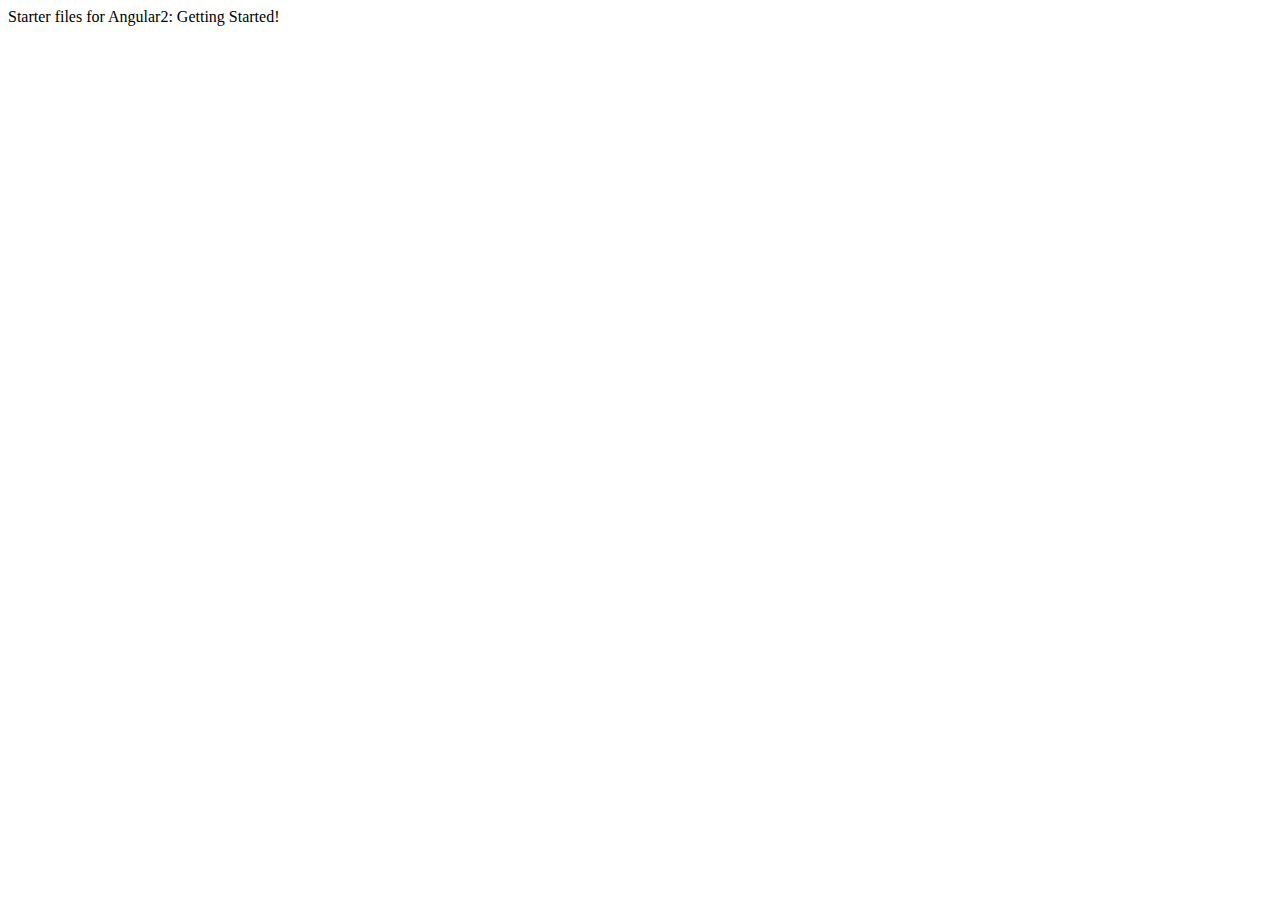
==== index.html @ da5d2ce4 "First Component added" ====
﻿<!DOCTYPE html>
<html>

<head>
    <title>Acme Product Management</title>
    <meta name="viewport" content="width=device-width, initial-scale=1">
    
    <link href="node_modules/bootstrap/dist/css/bootstrap.css" rel="stylesheet" />
    <link href="app/app.component.css" rel="stylesheet" />

    <!-- 1. Load libraries -->
    <!-- IE required polyfills, in this exact order -->
    <script src="node_modules/angular2/es6/dev/src/testing/shims_for_IE.js"></script>
    <script src="node_modules/es6-shim/es6-shim.min.js"></script>
    <script src="node_modules/systemjs/dist/system-polyfills.js"></script>

    <script src="node_modules/angular2/bundles/angular2-polyfills.js"></script>
    <script src="node_modules/systemjs/dist/system.src.js"></script>
    <script src="node_modules/rxjs/bundles/Rx.js"></script>
    <script src="node_modules/angular2/bundles/angular2.dev.js"></script>

    <!-- 2. Configure SystemJS -->
    <script>
        System.config({
        packages: {        
          app: {
            format: 'register',
            defaultExtension: 'js'
          }
        }
      });
      System.import('app/main')
            .then(null, console.error.bind(console));
    </script>
</head>

<body>
    Starter files for Angular2: Getting Started!
</body>

</html>
---- app/app.component.css ----
li {
    font-size: large;
}

div.panel-heading {
   font-size: x-large; 
}
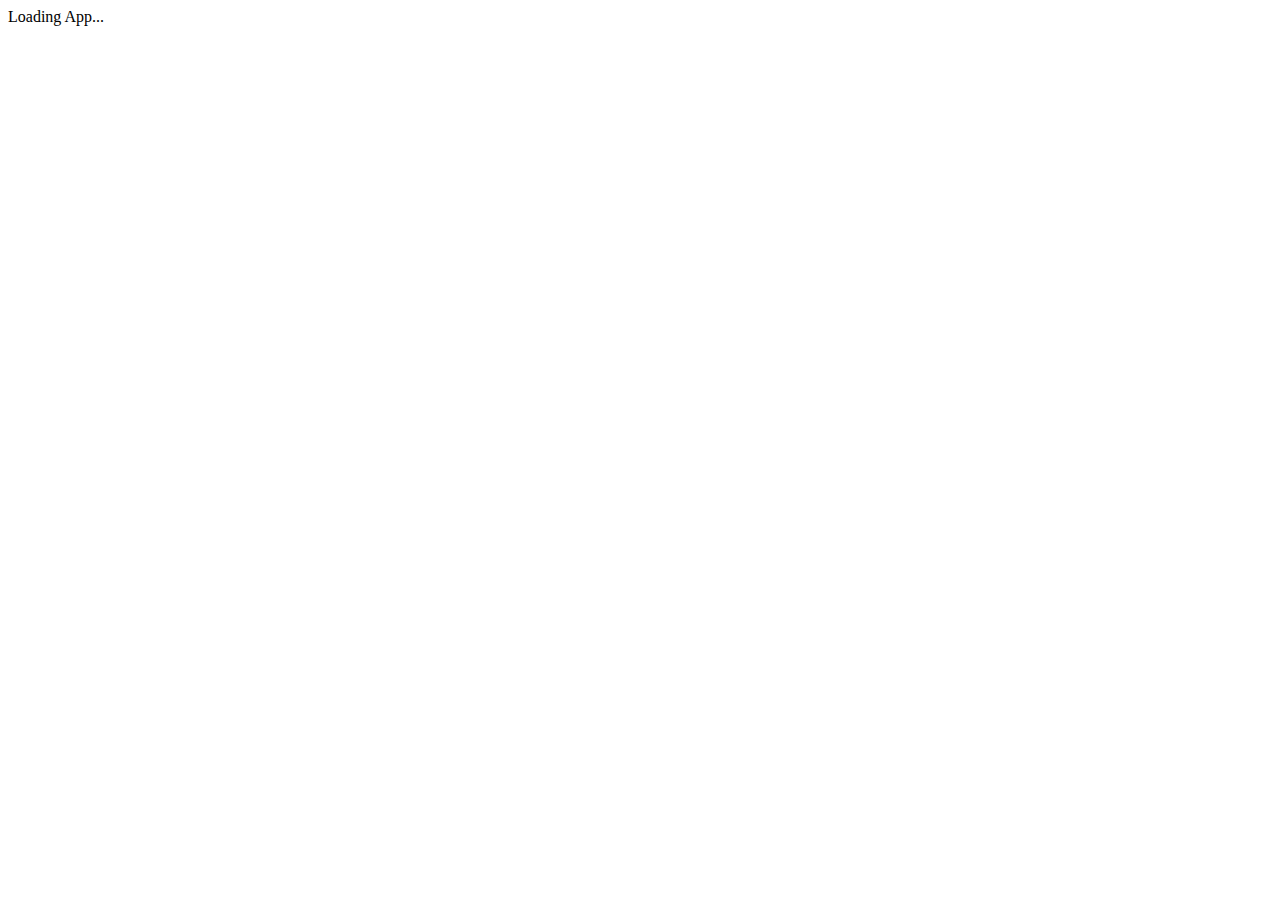
==== commit 984cbf2a: "Added a component" ====
--- a/index.html
+++ b/index.html
@@ -35,7 +35,7 @@
 </head>
 
 <body>
-    Starter files for Angular2: Getting Started!
+   <pm-app>Loading App...</pm-app>
 </body>
 
 </html>